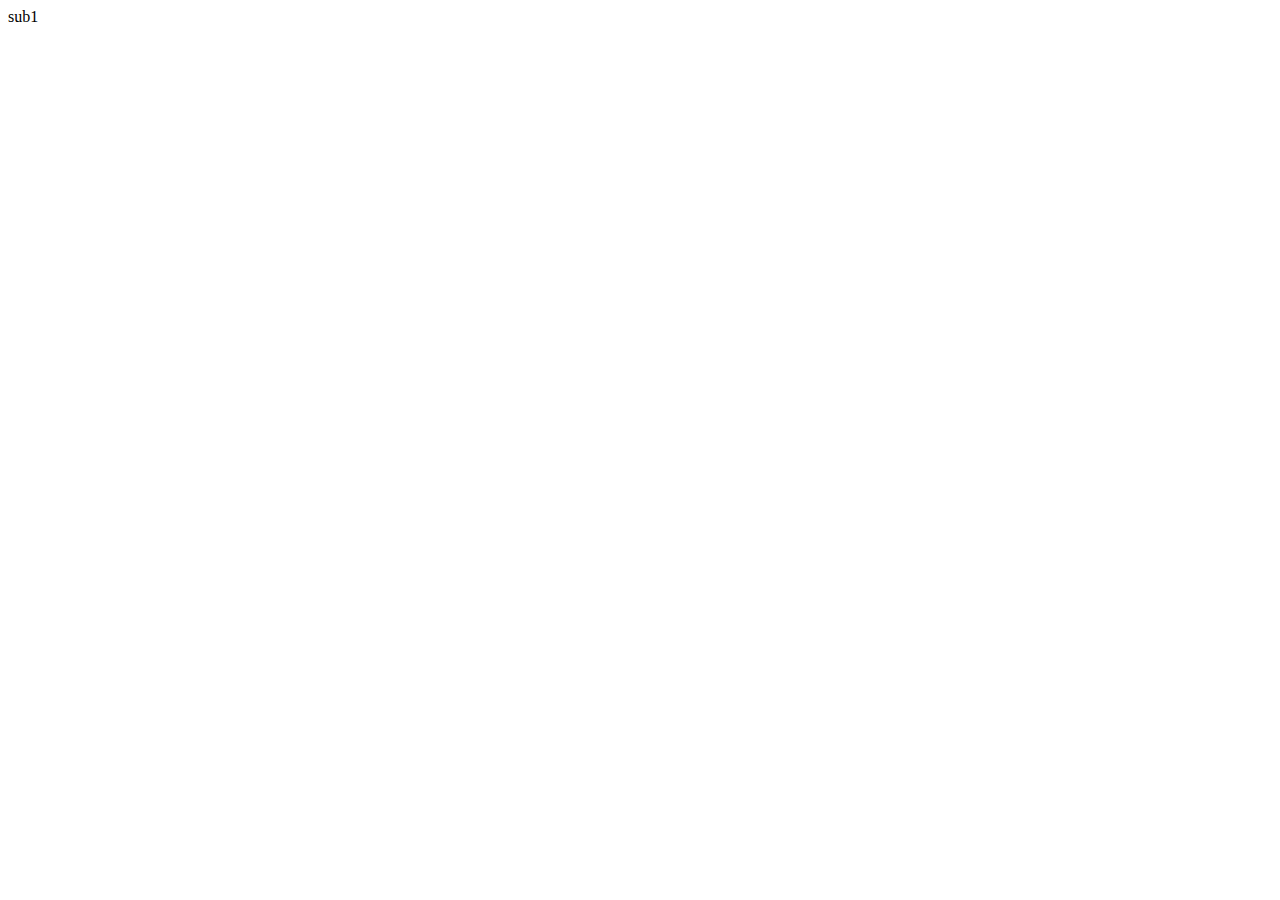
==== sub1.html @ 7e8561ac "第二节内容" ====
<!DOCTYPE html>
<html>
<head>
    <meta charset="utf-8">
    <meta name="viewport" content="width=device-width,initial-scale=1,minimum-scale=1,maximum-scale=1,user-scalable=no" />
    <title></title>
    <link href="css/mui.min.css" rel="stylesheet"/>
    <script src="js/mui.min.js"></script>
    <script type="text/javascript" charset="utf-8">
      	mui.init();
      	var _index, _self, _next,_prev;
      	mui.plusReady(function(){
      		_self = plus.webview.currentWebview();
	       _next = plus.webview.getWebviewById('sub2.html');
	       _prev = plus.webview.getWebviewById('sub4.html');
	       _index = plus.webview.getLaunchWebview();
			_self.drag({
				direction : "left",
				moveMode  : "followFinger"
			},{
				view : _next,
				moveMode : "follow"
			},function(e){
				if(e.type == 'end' && e.result){
					_index.evalJS('h("#navFooter").find("a").removeClass("mui-active"); h("#nav2").addClass("mui-active")')
				}
			});
			//向左滑动
			_self.drag({
				direction : "right",
				moveMode  : "followFinger"
			},{
				view : _prev,
				moveMode : "follow"
			},function(e){
				if(e.type == 'end' && e.result){
					_index.evalJS('h("#navFooter").find("a").removeClass("mui-active"); h("#nav4").addClass("mui-active")')
				}
			});
      	});
    </script>
</head>
<body>
	sub1
</body>
</html>
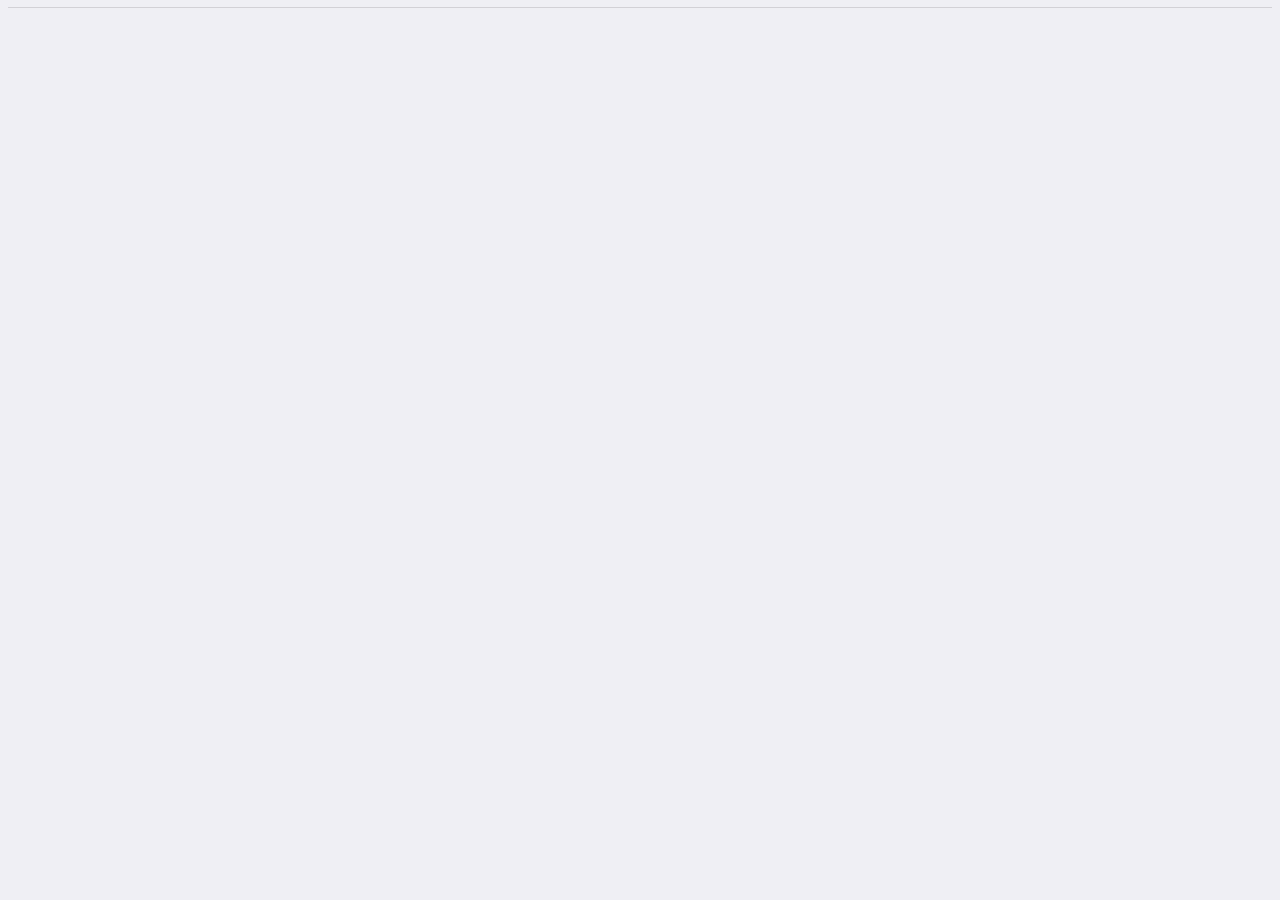
==== commit d1adcbca: "下拉刷新上拉加载更多功能" ====
--- a/sub1.html
+++ b/sub1.html
@@ -1,15 +1,59 @@
 <!DOCTYPE html>
 <html>
 <head>
-    <meta charset="utf-8">
-    <meta name="viewport" content="width=device-width,initial-scale=1,minimum-scale=1,maximum-scale=1,user-scalable=no" />
-    <title></title>
-    <link href="css/mui.min.css" rel="stylesheet"/>
-    <script src="js/mui.min.js"></script>
-    <script type="text/javascript" charset="utf-8">
-      	mui.init();
-      	var _index, _self, _next,_prev;
-      	mui.plusReady(function(){
+<meta charset="utf-8">
+<meta name="viewport" content="width=device-width,initial-scale=1,minimum-scale=1,maximum-scale=1,user-scalable=no" />
+<title></title>
+<link href="css/mui.css" rel="stylesheet"/>
+</head>
+<body>
+<div class="mui-content">
+    <div class="mui-slider">
+	  <div class="mui-slider-group mui-slider-loop" id="silder1"></div>
+	  <div class="mui-slider-indicator" id="point"></div>
+	</div>
+	<div class="newsList">
+		<ul class="mui-table-view"></ul>
+	</div>
+</div>
+<script src="js/mui.min.js"></script>
+<script src="js/h.js" type="text/javascript" charset="utf-8"></script>
+<script type="text/javascript" charset="utf-8">
+mui.init();
+var _index, _self, _next;
+mui.plusReady(function(){
+	//获取轮播内容
+	mui.get(
+		'http://hoa.hcoder.net/index.php?user=hcoder&pwd=hcoder&m=lunbo',
+		function(res){
+			var items = res.split('--hcSplitor--');
+			var html  = '<div class="mui-slider-item"><a href="#">'+items[items.length - 1]+'</a></div>';
+			var points = '';
+			for(var i = 0; i < items.length; i++){
+				html += '<div class="mui-slider-item"><a href="#">'+items[i]+'</a></div>';
+				points += '<div class="mui-indicator"></div>';
+			}
+			html += '<div class="mui-slider-item"><a href="#">'+items[0]+'</a></div>';
+			h('#silder1').html(html);
+			h('#point').html(points);
+			var gallery = mui('.mui-slider');
+			gallery.slider({interval:5000});
+		}
+	);
+	//新闻列表
+	mui.get(
+		'http://hoa.hcoder.net/index.php?user=hcoder&pwd=hcoder&m=mediaList&page=1',
+		function(res){
+			var newsLists = res.split('--hcSplitor--');
+			var html = '';
+			for(var i = 0; i < newsLists.length; i++){
+				var newsItem = newsLists[i].split('--hcListSplitor--');
+				html += '<li class="mui-table-view-cell mui-media"> <a href="javascript:openInfo('+newsItem[0]+');">  <img class="mui-media-object mui-pull-left" src="'+newsItem[1]+'"> <div class="mui-media-body">' +newsItem[0]+' <p class="mui-ellipsis">'+newsItem[2]+'</p></div></a></li>'; 
+				//html += '<li><a href="javascript:openInfo('+newsItem[0]+');"><div class="imgs"><img src="'+newsItem[1]+'" /></div><div class="title">'+newsItem[2]+'</div></a></li>';
+			}
+			h('.mui-table-view').html(html);
+		}
+	);
       		_self = plus.webview.currentWebview();
 	       _next = plus.webview.getWebviewById('sub2.html');
 	       _prev = plus.webview.getWebviewById('sub4.html');
@@ -38,9 +82,15 @@
 				}
 			});
       	});
-    </script>
-</head>
-<body>
-	sub1
+function openInfo(id){
+	mui.openWindow({
+		url : 'info.html',
+		id  : 'info.html',
+		extras : {
+			newId : id
+		}
+	});
+}
+</script>
 </body>
 </html>